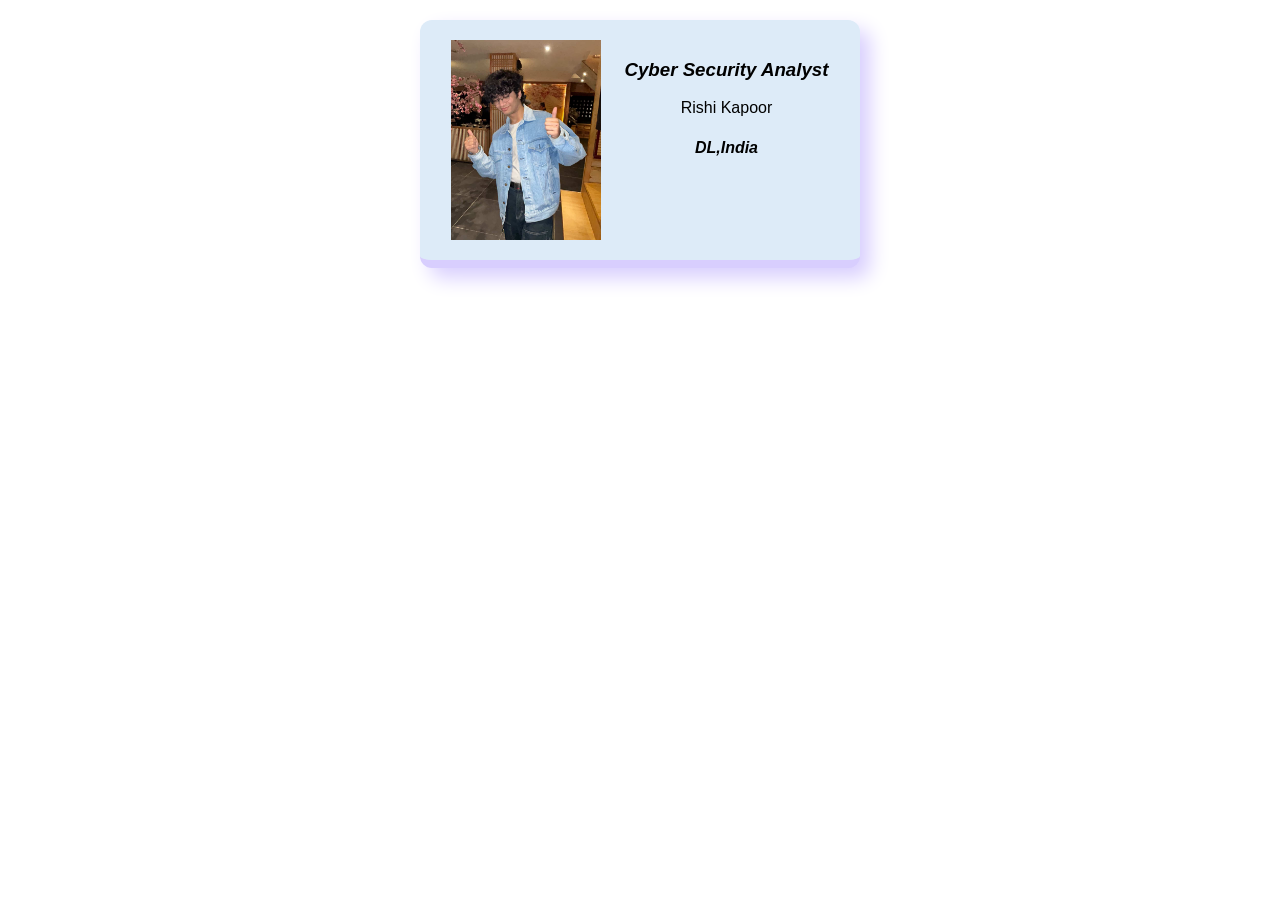
==== 01. HTML, CSS/Digital Business Card/index.html @ f4b0daa2 "Structured" ====
<!DOCTYPE html>
<html lang="en">
<head>
    <meta charset="UTF-8">
    <meta name="viewport" content="width=device-width, initial-scale=1.0">
    <link rel="stylesheet" href="styles.css">
    <title>Business Card</title>
</head>
<body>
    <div class="card ">
        <img src="my_image.jpg" alt="Rishi's Image Loading..." class="pfp ">
        <div>
            <h3><i>Cyber Security Analyst</i></h3>
            <p>Rishi Kapoor</p>
            <h4><i>DL,India</i></h4>
        </div>
    </div>
</body>
</html>
---- 01. HTML, CSS/Digital Business Card/styles.css ----
body {
    margin: 20px;
}

.pfp {
    width: 150px; 
} 

.card {
    width: 400px;
    margin: 10px auto;
    padding: 20px;
    display: flex;
    justify-content: space-around;
    text-align: center;
    font-family:'Franklin Gothic Medium', 'Arial Narrow', Arial, sans-serif;
    background-color: #ddebf8;
    border-bottom: 8px solid #d8cefe;
    border-radius: 12px;
    box-shadow: #d8cefe 10px 10px 20px;
}
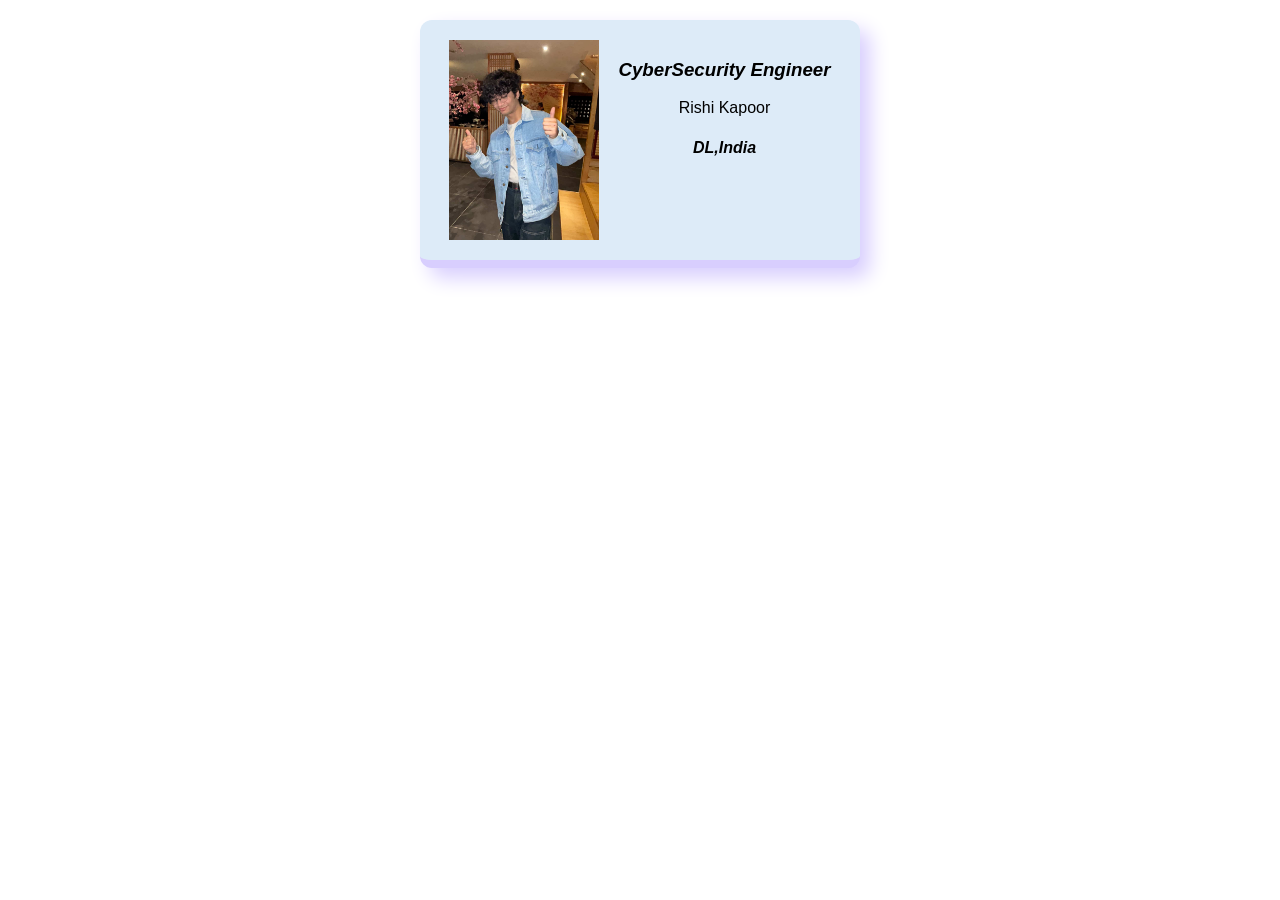
==== commit 17fe1257: "Update index.html" ====
--- a/01. HTML, CSS/Digital Business Card/index.html
+++ b/01. HTML, CSS/Digital Business Card/index.html
@@ -10,10 +10,10 @@
     <div class="card ">
         <img src="my_image.jpg" alt="Rishi's Image Loading..." class="pfp ">
         <div>
-            <h3><i>Cyber Security Analyst</i></h3>
+            <h3><i>CyberSecurity Engineer</i></h3>
             <p>Rishi Kapoor</p>
             <h4><i>DL,India</i></h4>
         </div>
     </div>
 </body>
-</html>+</html>
